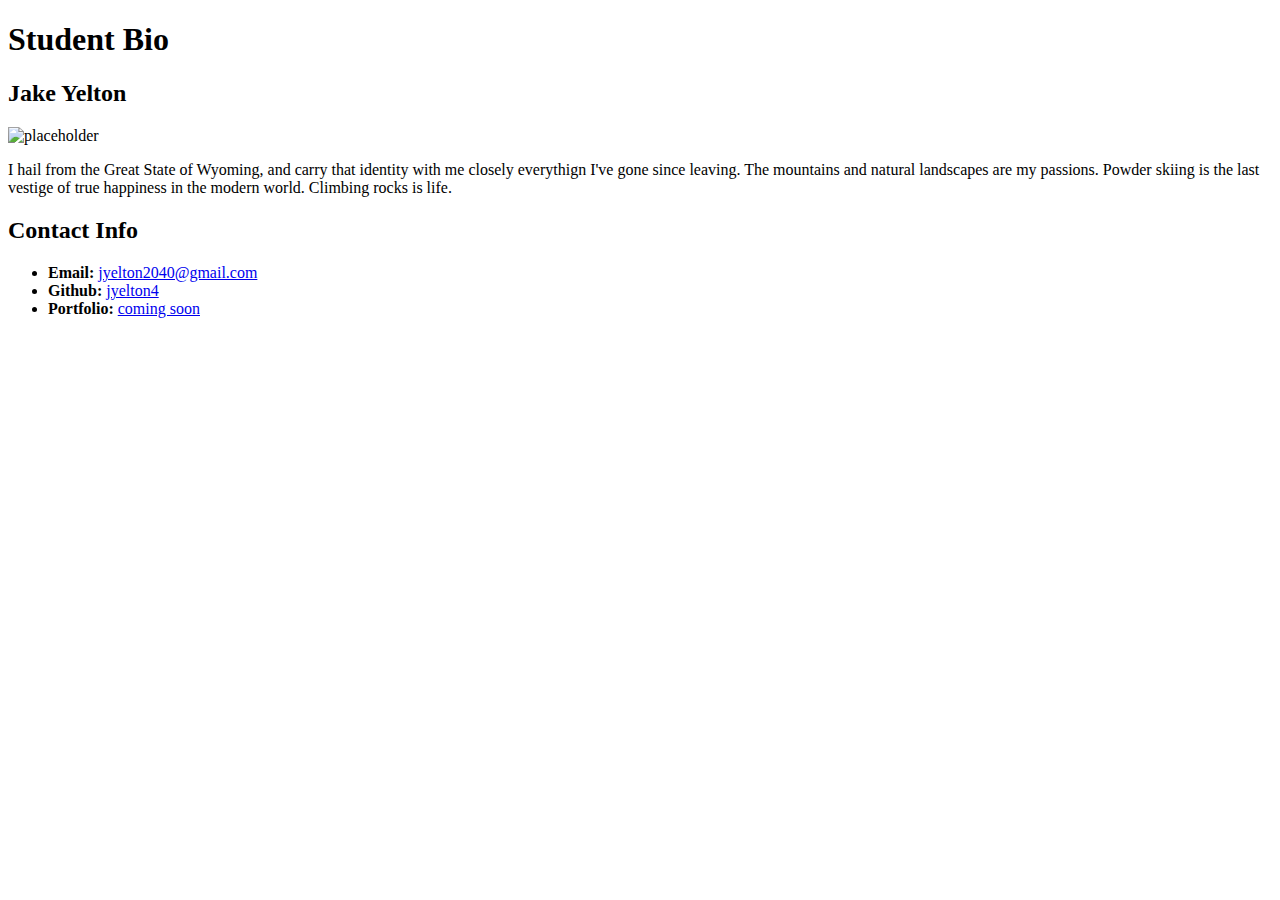
==== bio.html @ 1b370b0d "Traded files for bio.html and css" ====
<!DOCTYPE html>

<html>

<head>

	<title>My Bio</title>

	<link rel="stylesheet" type="text/css" href="../css/style.css">

</head>

<body>
<header>
	<h1>Student Bio</h1>
</header>

<div class="container">

	<section id="main-bio">

		<h2>Jake Yelton</h2>

		<img src="http://blog.uvm.edu/phines/files/2014/11/200.png" alt="placeholder" id="bio-image"/>

		<p>I hail from the Great State of Wyoming, and carry that identity with me closely everythign I've gone since leaving. The mountains and natural landscapes are my passions. Powder skiing is the last vestige of true happiness in the modern world. Climbing rocks is life.</p>

	</section>

	<section id="contact-info">

		<h2>Contact Info</h2>

		<ul>
			<li><strong>Email:</strong> <a href="mailto:jyelton2040@gmail.com">jyelton2040@gmail.com</a>
			</li>
			<li><strong>Github:</strong> <a href="https://github.com/jyelton4">jyelton4</a></li>
			<li><strong>Portfolio:</strong> <a href="#">coming soon</a>
			</li>
		</ul>

	</section>

</div>

</body>

</html>
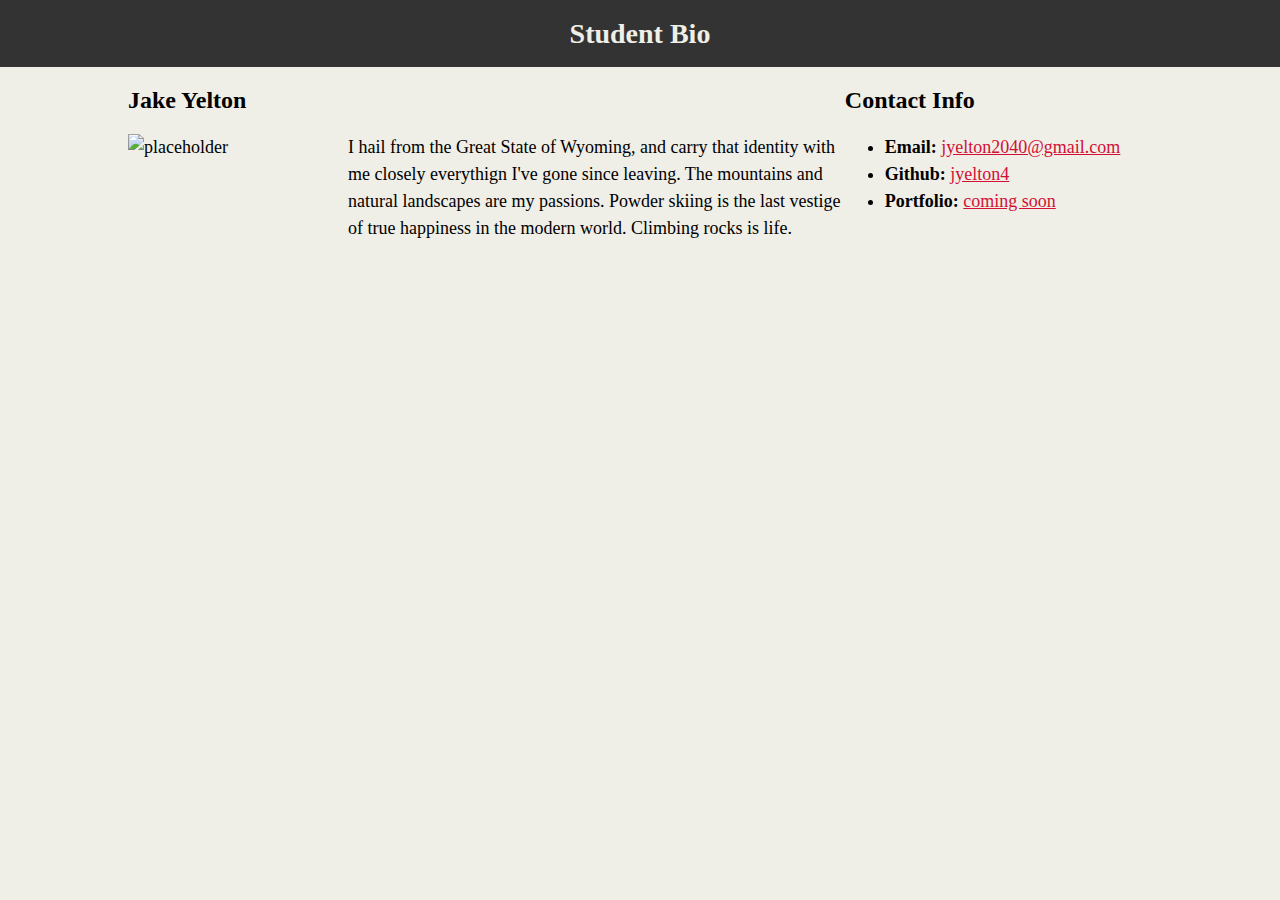
==== commit cbb898db: "Edited link to CSS file" ====
--- a/bio.html
+++ b/bio.html
@@ -6,7 +6,7 @@
 
 	<title>My Bio</title>
 
-	<link rel="stylesheet" type="text/css" href="../css/style.css">
+	<link rel="stylesheet" type="text/css" href="style.css">
 
 </head>
 
--- a/style.css
+++ b/style.css
@@ -0,0 +1,51 @@
+body {
+	background-color: #efeee7;
+	font-family: "Georgia", "Times New Roman", Times, serif;
+	margin: 0;
+	padding: 0;
+	font-size: 18px;
+	line-height: 150%;
+}
+
+header {
+  background: #d21034;
+}
+
+h1 {
+	color: #efeee7;
+	margin: 0;
+	padding: 20px 0px 20px 0px;
+	background-color: #333333;
+	font-size: 28px;
+	text-align: center;
+}
+
+h2 {
+	font-size: 24px;
+}
+
+a {
+	color: #d21034;
+}
+
+.container {
+	width: 1024px;
+	margin: 0 auto;
+}
+
+#main-bio {
+	float: left;
+	width: 70%;
+}
+
+#contact-info {
+	float: left;
+	width: 30%;
+}
+
+#bio-image {
+	float: left;
+	width: 200px;
+	height: 200px;
+	margin-right: 20px;
+}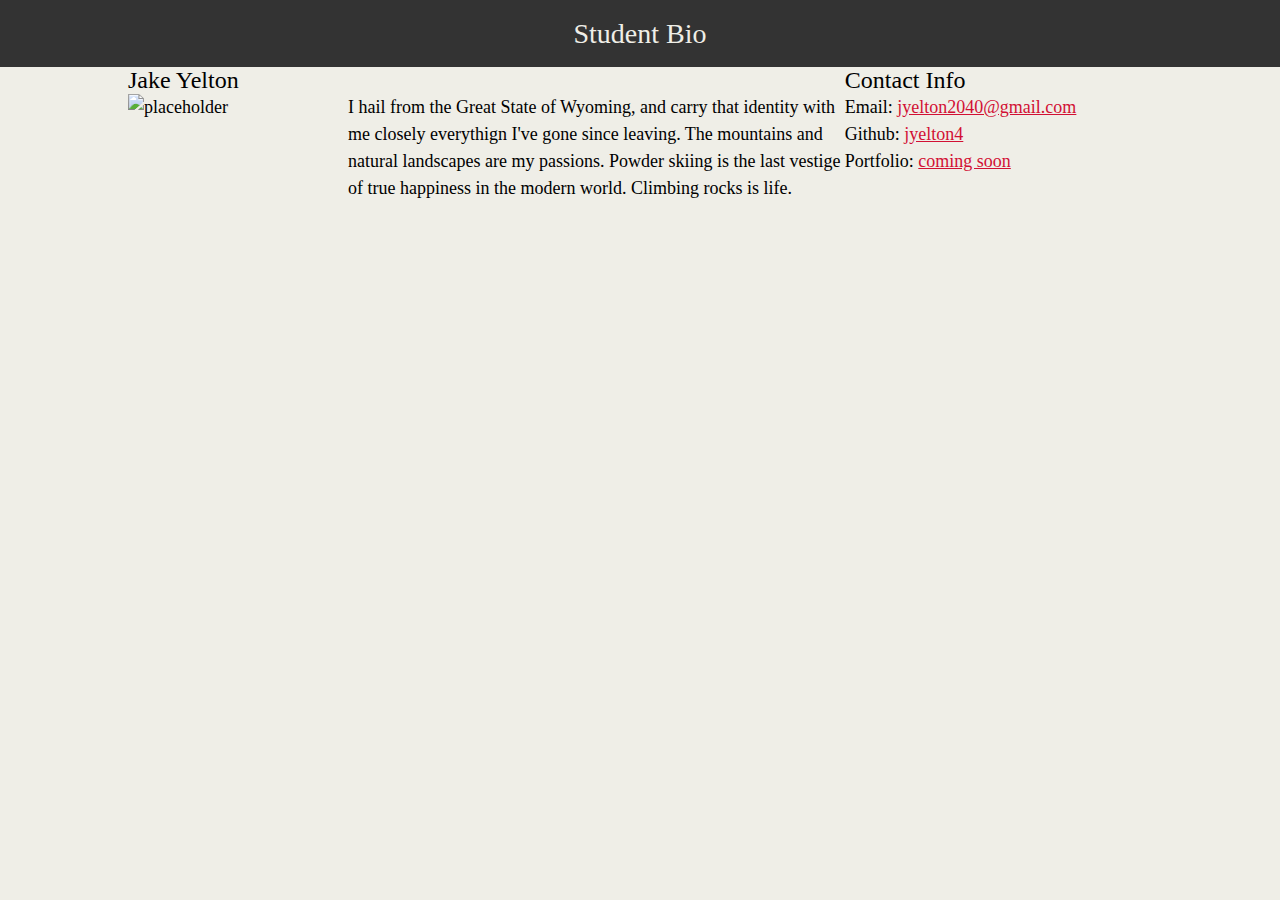
==== commit 0b69b641: "Added normalize.css and CSS link to bio.html" ====
--- a/bio.html
+++ b/bio.html
@@ -5,7 +5,7 @@
 <head>
 
 	<title>My Bio</title>
-
+	<link rel="stylesheet" type="text/css" href="normalize.css">
 	<link rel="stylesheet" type="text/css" href="style.css">
 
 </head>
